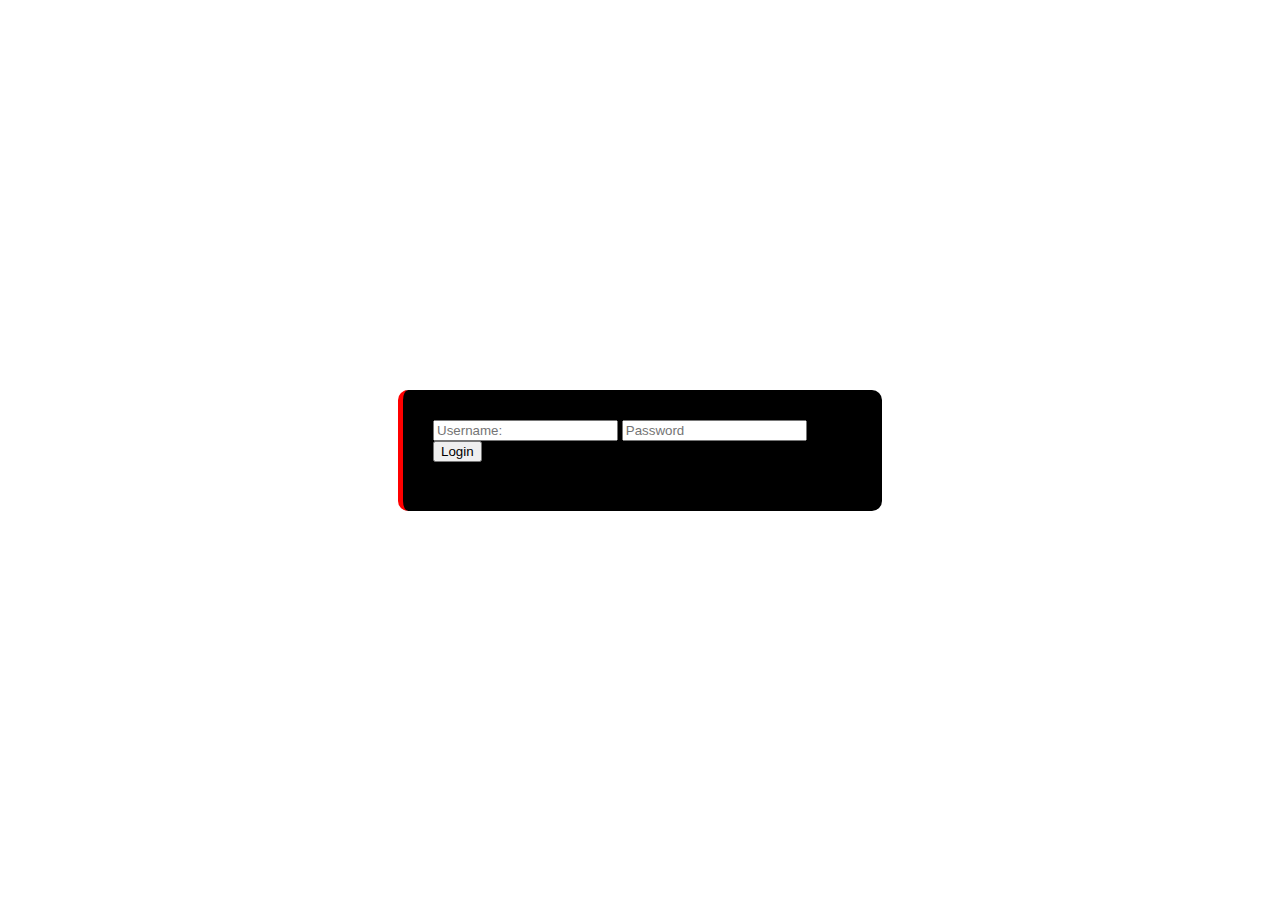
==== Code/C/Project_Web_Server/Server/WebPage/index.html @ cf18349f "Add files via upload" ====
<!DOCTYPE html>
<html>
    <head>
        <meta charset="utf-8">
        <meta name="description" content="This is a local web server">
        <meta name="viewport" content="width=device-width, initial-scale=1">

        <title>Login page</title>
        
        <link rel="stylesheet" type="text/css" href="Page_Script/index.css">
    </head>
    <body text="white">

        <div id="Info_box">
            <input type="Username" id="Username" placeholder="Username:">
            <input type="password" id="Password" placeholder="Password">
            <button type="button" onclick="Login()">Login</button> <br>
            <h2 id="Login_status"></h2>
            <script src="Page_Script/index.js"></script>
        </div>
    </body>
</html>
---- Code/C/Project_Web_Server/Server/WebPage/Page_Script/index.css ----
body{
    color: black;
    
    background-color: rgb(255, 255, 255);
    background-image: url("https://wallpapercave.com/wp/wp3748306.png");
    background-size: cover;
}
#Info_box{
    margin: 390px;
    padding: 30px;

    font-size: 15px;

    border-radius: 10px;

    background-color: rgb(0, 0, 0);

    border-left: 5px red solid;
}
h2{
    color: blue;
}
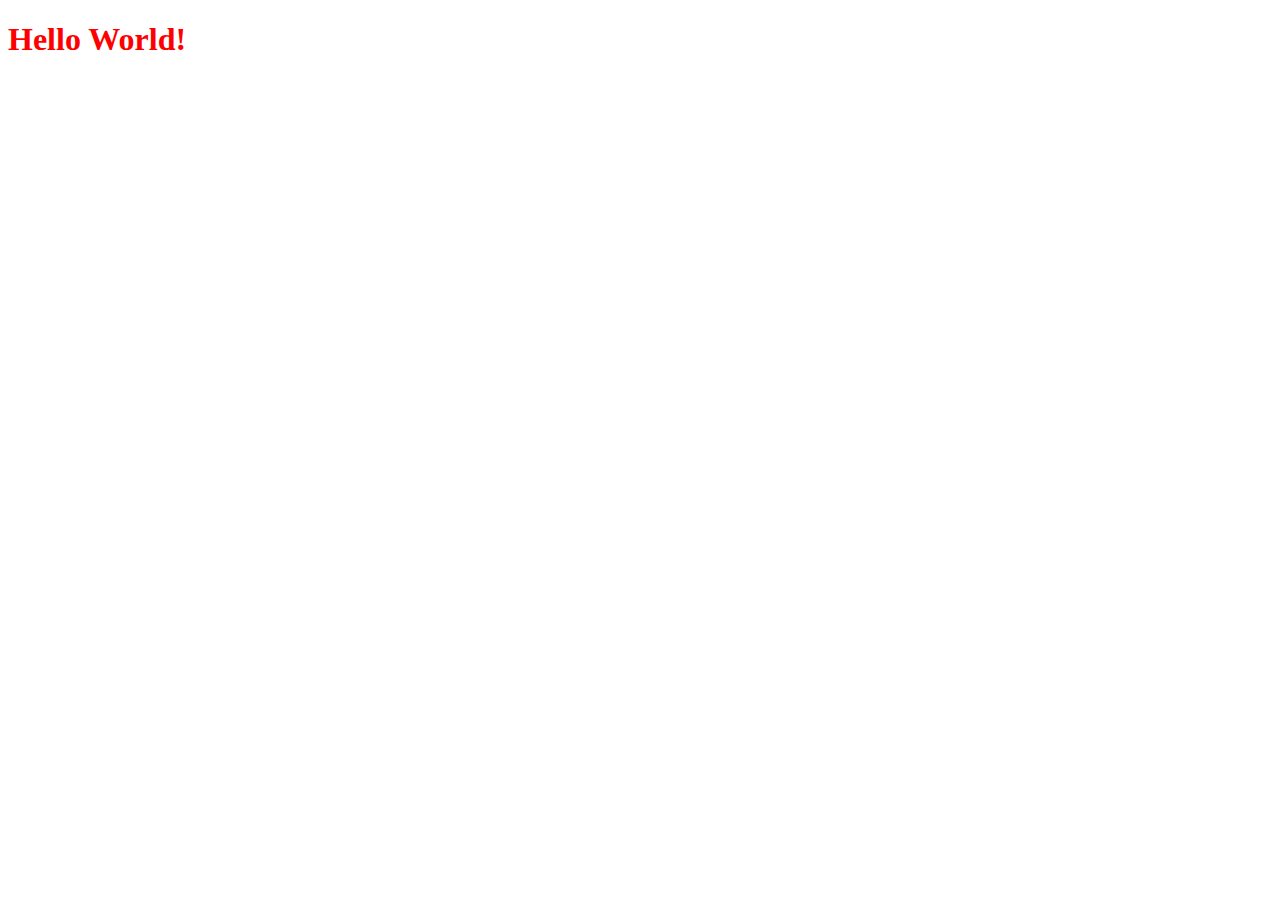
==== commit 66b64c92: "Add files via upload" ====
--- a/Code/C/Project_Web_Server/Server/WebPage/index.html
+++ b/Code/C/Project_Web_Server/Server/WebPage/index.html
@@ -4,19 +4,10 @@
         <meta charset="utf-8">
         <meta name="description" content="This is a local web server">
         <meta name="viewport" content="width=device-width, initial-scale=1">
-
-        <title>Login page</title>
         
-        <link rel="stylesheet" type="text/css" href="Page_Script/index.css">
+        <title>Hello!</title>
     </head>
-    <body text="white">
-
-        <div id="Info_box">
-            <input type="Username" id="Username" placeholder="Username:">
-            <input type="password" id="Password" placeholder="Password">
-            <button type="button" onclick="Login()">Login</button> <br>
-            <h2 id="Login_status"></h2>
-            <script src="Page_Script/index.js"></script>
-        </div>
+    <body text="Red">
+    	<h1>Hello World!</h1>
     </body>
-</html>+</html>
